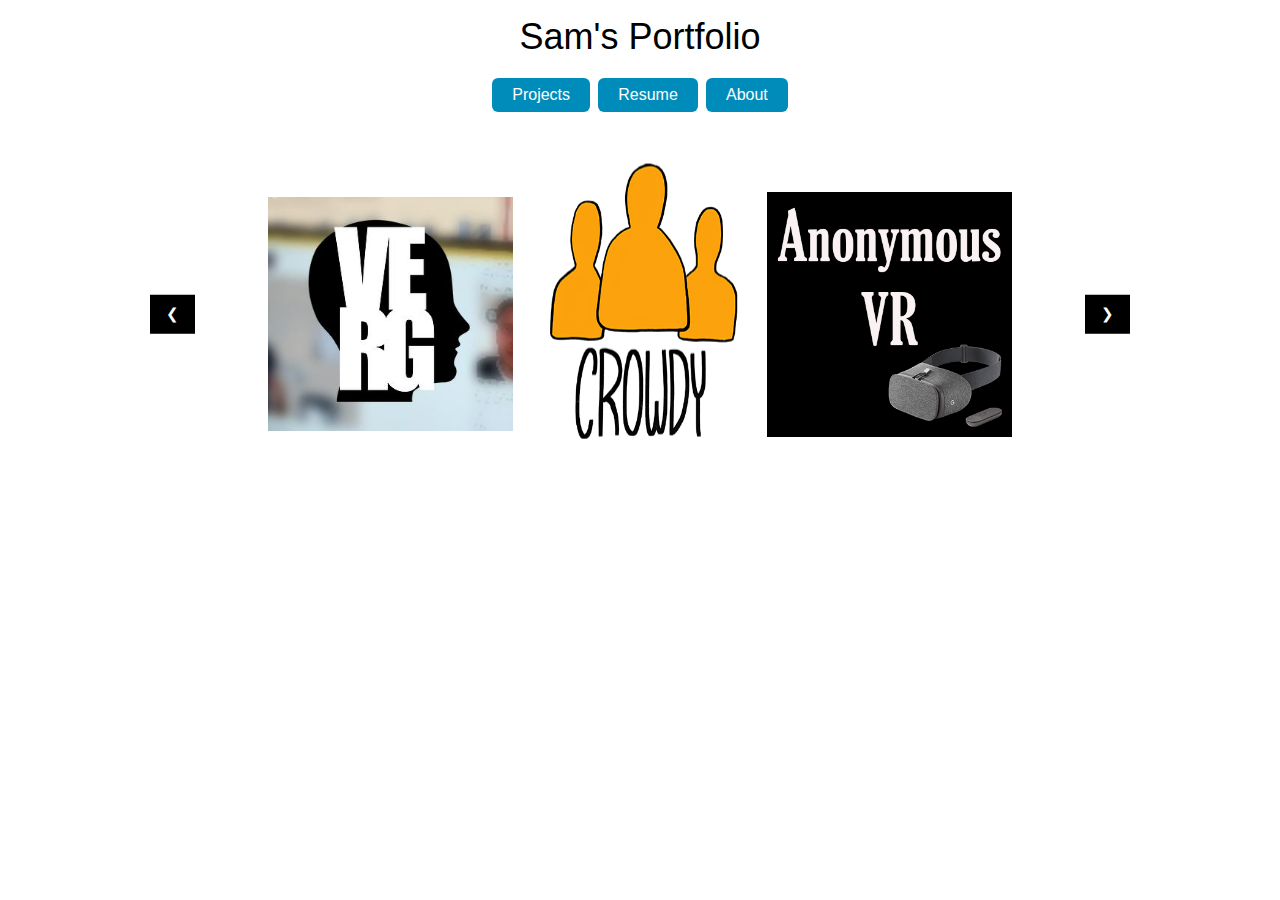
==== index.html @ 486b2d96 "Added Tomb Defender" ====
<html>
  <head>
    <meta charset="utf-8">
    <link rel="stylesheet" type="text/css" href="./css/main.css">
    <link href="https://fonts.googleapis.com/css?family=Niramit" rel="stylesheet">
    <link rel="stylesheet" href="https://www.w3schools.com/w3css/4/w3.css">
    <script src="https://code.jquery.com/jquery-3.3.1.slim.min.js" integrity="sha384-q8i/X+965DzO0rT7abK41JStQIAqVgRVzpbzo5smXKp4YfRvH+8abtTE1Pi6jizo" crossorigin="anonymous"></script>
    <script src="https://cdnjs.cloudflare.com/ajax/libs/popper.js/1.14.3/umd/popper.min.js" integrity="sha384-ZMP7rVo3mIykV+2+9J3UJ46jBk0WLaUAdn689aCwoqbBJiSnjAK/l8WvCWPIPm49" crossorigin="anonymous"></script>
    <script src="https://stackpath.bootstrapcdn.com/bootstrap/4.1.3/js/bootstrap.min.js" integrity="sha384-ChfqqxuZUCnJSK3+MXmPNIyE6ZbWh2IMqE241rYiqJxyMiZ6OW/JmZQ5stwEULTy" crossorigin="anonymous"></script>
    <title>Sam's Website</title>
  </head>
  <body>
    <h1 align="center">Sam's Portfolio</h1>
    <div class="row" align="center">
      <a href="index.html"><button type="button" class="button">Projects</button></a>
      <a href="resume.html"><button type="button" class="button">Resume</button></a>
      <a href="about.html"><button type="button" class="button">About</button></a>
    </div>
    <div class="w3-content w3-display-container" align="center">
      <div class="mySlides">
        <div class="row">
          <img class="image" onclick="myFunction('vergId')" src="./Images/verg.png" style="width:25%">
          <img class="image" onclick="myFunction('crowdyId')" src="./Images/crowdy.png" style="width:25%; height:44%;">
          <img class="image" onclick="myFunction('anonymousId')" src="./Images/anonymous.png" style="width:25%">
        </div>
      </div>
      <div class="mySlides">
        <div class="row">
          <img class="image" onclick="myFunction('tombDefenderId')" src="./Images/tomb-defender.png" style="width:25%; height:44%;">
          <img class="image" onclick="myFunction('astroWebId')" src="./Images/astro-web.png" style="width:25%">
          <img class="image" onclick="myFunction('voxelcadeId')" src="./Images/voxelcade.png" style="width:25%">
        </div>
      </div>
      <div class="mySlides">
        <div class="row">
          <img class="image" onclick="myFunction('holoId')" src="./Images/Dr.Holo.png" style="width:25%; height:44%;">
          <img class="image" onclick="myFunction('vrSelfDefenseId')" src="./Images/vrselfdefense.jpg" style="width:25%">
          <img class="image" onclick="myFunction('dungeonRunnerVRId')" src="./Images/dungeon_runner_vr.png" style="width:25%">
        </div>
      </div>
      <div class="mySlides">
        <div class="row">
          <img class="image" onclick="myFunction('tinfId')" src="./Images/tinf_icon.png" style="width:25%">
          <img class="image" onclick="myFunction('strandedId')" src="./Images/Stranded_Icon.jpg" style="width:25%">
          <img class="image" onclick="myFunction('initiative9Id')" src="./Images/Initiative_9_Project.jpg" style="width:25%">
        </div>
      </div>
      <!-- <div class="mySlides">
        <div class="row">
          <img class="image" onclick="myFunction('photoshopId')" src="./Images/Photoshop.png" style="width:25%">
          <img class="image" onclick="myFunction('digitalArtId')" src="./Images/Digital_Art.png" style="width:25%">
          <img class="image" onclick="myFunction('drawingId')" src="./Images/drawing.png" style="width:25%">
        </div>
      </div> -->
      <button class="w3-button w3-black w3-display-left" onclick="plusDivs(-1)">&#10094;</button>
      <button class="w3-button w3-black w3-display-right" onclick="plusDivs(1)">&#10095;</button>
    </div>

    <div id="vergId" style="display: none;">
      <h2 align="center">Virtual Experiences for Dyslexia Awarness</h2>
      <div align="center">
        <iframe width="560" height="315" src="https://www.youtube.com/embed/rMnfaPjMwcc" frameborder="0" allow="accelerometer; autoplay; encrypted-media; gyroscope; picture-in-picture" allowfullscreen></iframe>
      </div>
      <div class="description" style="margin: 0 auto; width:50%;">
    		<h3>Undergraduate Research Project being developed in Unity and later going to be exported to WebGL. The project is for pediatricians-in-training to practice their screening skills for Autism Spectrum Disorder (ASD), in order to help detect ASD in the child's earlier ages. The above video is a demo of one of our updates. It is recorded by my fellow Ph.D. collaborator.</h3>
    	</div>
    	<div align="center">
    		<a href="http://www.ufverg.com/"><h3 style="color: midnightblue">Check out the website for the research group!</h3></a>
    	</div>
    </div>
    <div id="crowdyId" style="display: none;">
      <h2 align="center">Crowdy</h2>
      <div class="description" style="margin: 0 auto; width:50%;">
    		<h3>Web app being developed for Software Engineering that finds the local Gainesville theaters, displays their movies, and shows how crowded they are based on user and employee input. I am working on the Google Maps API and the Angular front-end for the Movies Tab.</h3>
    	</div>
      <div align="center">
    		<a href="https://crowdy-group2.herokuapp.com/"><h3 style="color: midnightblue">Check it out!</h3></a>
    	</div>
      <div align="center">
        <a href="https://github.com/cen3031group2/Crowdy" target="_blank" style="text-decoration: none">
          <img src="Images/GitHub-Mark-120px-plus.png" alt="Github" style="width: 50px; margin: auto;" >
        </a>
      </div>
    </div>
    <div id="anonymousId" style="display: none;">
      <h2 align="center">Anonymous VR</h2>
      <div class="description" style="margin: 0 auto; width:50%;">
    		<h3>A multiplayer VR App for the Google Daydream that is being developed for GatorVR, the VR club that I run. Anonymous is an online social support group where players can meet up and have a group therapy session anonymously and freely.</h3>
    	</div>
      <div align="center">
        <a href="https://github.com/UFGatorVR/Anonymous/tree/voice" target="_blank" style="text-decoration: none">
          <img src="Images/GitHub-Mark-120px-plus.png" alt="Github" style="width: 50px; margin: auto;" >
        </a>
      </div>
    </div>
    <div id="tombDefenderId" style="display: none;">
      <h2 align="center">Tomb Defender</h2>
      <div align="center" class="row">
        <img src="Images/screen.png" style="width:25%; height:auto;">
        <img src="Images/screen2.png" style="width:22.5%; height:auto;">
        <img src="Images/screen3.png" style="width:19.9%; height:auto;">
      </div>
      <div class="description" style="margin: 0 auto; width:50%;">
    		<h3>Unity 3D game developed for the Tomb Raider Itch.io Game Jam. It features a character animated through Mixamo fighting off spawned enemies.</h3>
    	</div>
      <div align="center">
    		<a href="https://itch.io/jam/tomb-raider-jam/rate/333952"><h3 style="color: midnightblue">Here is my submission</h3></a>
    	</div>
    </div>
    <div id="astroWebId" style="display: none;">
      <h2 align="center">The Astro Web</h2>
      <div class="description" style="margin: 0 auto; width:50%;">
    		<h3>Game made for the Game Off 2018 hosted by GitHub on Itch.io. For this year's theme, hybrid, I focused on combining different mediums of games: 2D, 3D, AR, and VR. </h3>
    	</div>
      <div align="center">
    		<a href="https://itch.io/jam/game-off-2018/rate/332162"><h3 style="color: midnightblue">Here is my submission</h3></a>
    	</div>
    </div>
    <div id="voxelcadeId" style="display: none;">
      <h2 align="center">VoxelCade VR</h2>
      <div align="center">
        <iframe src="https://player.vimeo.com/video/302171205" width="640" height="361" frameborder="0" webkitallowfullscreen mozallowfullscreen allowfullscreen></iframe>
      </div>
      <div class="description" style="margin: 0 auto; width:50%;">
    		<h3>VR Deungeon Crawler Adventure Game made for my AI for Games class. I worked on integrating VR, fighting mechanics, and the final boss, which was a whack-a-mole simulator where the moles came up with filtered randomness. We received a 4.56/5 Overall Average on Game Day Feedback and I received a 9.83/10 Peer Evaluation from my teammates.</h3>
    	</div>
      <div align="center">
    		<a href="https://github.com/sgarcia22/VoxelcadeVR" target="_blank" style="text-decoration: none">
    			<img src="Images/GitHub-Mark-120px-plus.png" alt="Github" style="width: 50px; margin: auto;" >
    		</a>
    	</div>
    </div>
    <div id="holoId" style="display: none;">
      <h2 align="center">Dr. Holo</h2>
    	<div align="center">
    		<iframe src="https://player.vimeo.com/video/238241900" width="640" height="331" frameborder="0" webkitallowfullscreen mozallowfullscreen allowfullscreen></iframe>
    	</div>
    	<div class="description" style="margin: 0 auto; width:50%;">
    		<h3>Hololens AR App developed in Unity. The application focuses on optimizing patient care and reduce medical errors. The app's purpose is to provide Dr.’s and rotating medical staff “hands free” access to interact with patient information on inter-hospital secure medical database with potential to view Medical Imaging (MRI, Xray, Ultrasound) data in 3D to assist with treatment plan. I worked on initial UI design and implemented searching algorithm to retrieve patient information based on their Medical Record Number (MRN). I led four other members. </h3>
    	</div>
    	<div align="center">
    		<a href="https://devpost.com/software/dr-holo" target="_blank">
    			<img src="Images/devpost_logo.png" alt="DevPost" style="width: 200px; ">
    		</a>
    	</div>
    	<div align="center">
    		<a href="https://github.com/Reality-Virtually-Hackathon/Dr.Holo" target="_blank" style="text-decoration: none">
    			<img src="Images/GitHub-Mark-120px-plus.png" alt="Github" style="width: 50px; margin: auto;" >
    		</a>
    	</div>
    </div>
    <div id="vrSelfDefenseId" style="display: none;">
      <h2 align="center">VR Self-Defense</h2>
    	<div align="center">
    		<iframe src="https://player.vimeo.com/video/252023110" width="640" height="360" frameborder="0" webkitallowfullscreen mozallowfullscreen allowfullscreen></iframe>
    	</div>
    	<div class="description" style="margin: 0 auto; width:50%;">
    		<h3>There are countless reports of people being sexually and physically assaulted everyday. This application hopes to reduce the number of those occurrences by offering a self-defense virtual reality class to the public for free.
    		I worked on game flow, detecting sphere collision and checking if the player violated any rules or took too long to hit the spheres. I also helped set up U.I., initial scenes, music, Oculus Touch controls, and haptics.
    		The project was developed in Unity3D in under 36 hours for the Swamphacks 2018 Hackathon and uses the Oculus Rift and Touch controllers. </h3>
    	</div>
    	<div align="center">
    		<a href="https://devpost.com/software/vr-self-defense" target="_blank">
    			<img src="Images/devpost_logo.png" alt="DevPost" style="width: 200px; ">
    		</a>
    	</div>
    	<div align="center">
    		<a href="https://github.com/sgarcia22/VR-Self-Defense" target="_blank" style="text-decoration: none">
    			<img src="Images/GitHub-Mark-120px-plus.png" alt="Github" style="width: 50px; margin: auto;" >
    		</a>
    	</div>
    </div>
    <div id="dungeonRunnerVRId" style="display: none;">
      <h2 align="center">Dungeon Runner VR</h2>
    	<div align="center">
    		<iframe src="https://player.vimeo.com/video/249349021" width="640" height="360" frameborder="0" webkitallowfullscreen mozallowfullscreen allowfullscreen></iframe>
    	</div>
    	<div class="description" style="margin: 0 auto; width:50%;">
    		<h3>Unity 3D Project developed for the Google Cardboard and Android. The game is an infinite runner in which the player can rotate their heads to move sideways, jump by looking upwards and pressing the trigger button, and slide by looking downwards and pressing the trigger button. Although the project development period ran from June to December, I took approximately 2-3 months to build it. I learned more about procedural generation, how to use the Google Cardboard with Unity, effectively incorporating the Cardboard into the controls, and creating an effective yet simple User Interface to display information. </h3>
    	</div>
    	<div align="center">
    		<a href="https://play.google.com/store/apps/details?id=com.BlueBunnyGamer.DungeonRunnerVR&hl=en" target="_blank">
    			<img src="Images/google_play.png" alt="Google Play" style="width: 300px; ">
    		</a>
    	</div>
    </div>
    <div id="tinfId" style="display: none;">
      <h2 align="center">There is no Floor</h2>
    	<div align="center">
    		<iframe src="https://player.vimeo.com/video/233252838" width="640" height="360" frameborder="0" webkitallowfullscreen mozallowfullscreen allowfullscreen></iframe>
    	</div>

    	<div class="description" style="margin: 0 auto; width:50%;">
    		<h3>Android 2D Platformer developed in Unity. The player dodges incoming obstacles from under them, competing against others online while trying their hand at the achievements. </h3>
    	</div>
    	<div align="center">
    		<a href="https://play.google.com/store/apps/details?id=com.BlueBunnyGamer.ThereIsNoFloor&hl=en" target="_blank">
    			<img src="Images/google_play.png" alt="Google Play" style="width: 300px; ">
    		</a>
    	</div>
    	<div align="center">
    		<a href="https://github.com/sgarcia22/There-is-no-Floor" target="_blank" style="text-decoration: none">
    			<img src="Images/GitHub-Mark-120px-plus.png" alt="Github" style="width: 50px; margin: auto;" >
    		</a>
    	</div>
    </div>
    <div id="strandedId" style="display: none;">
      <h2 align="center">Stranded</h2>
    	<div align="center">
    		<iframe src="https://player.vimeo.com/video/238283368" width="640" height="360" frameborder="0" webkitallowfullscreen mozallowfullscreen allowfullscreen></iframe>
    	</div>
    	<div class="description" style="margin: 0 auto; width:50%;">
    		<h3>Unity 3D Project developed for the Oculus Rift during the 2017 Summer Term; we had a team of five members. The user is placed in a town that has just been hit by a hurricane. The goal is to create a simulation of what to do in such a situation. I worked on creating the basic scene, constructing the water area and its script, and making the User Interface.</h3>
    	</div>
    	<div align="center">
    		<a href="https://github.com/mohanzalake/Stranded" target="_blank" style="text-decoration: none">
    			<img src="Images/GitHub-Mark-120px-plus.png" alt="Github" style="width: 50px; margin: auto;" >
    		</a>
    	</div>
    </div>
    <div id="initiative9Id" style="display: none;">
      <h2 align="center">Initiative 9</h2>
    	<div align="center">
    	<iframe src="https://player.vimeo.com/video/238283414" width="640" height="360" frameborder="0" webkitallowfullscreen mozallowfullscreen allowfullscreen></iframe>
    	</div>
    	<div class="description" style="margin: 0 auto; width:50%;">
    		<h3>Programming Fundamentals 2 Project coded in C++ and Qt. I was in a team with five other members. The purpose of the game is to shoot incoming enemy spaceships and simultaneously dodge approaching bullets. I worked on the User Interface along with the art.</h3>
    	</div>
    	<div align="center">
    		<a href="https://github.com/Kroronos/Term-Project-Team-9" target="_blank" style="text-decoration: none">
    			<img src="Images/GitHub-Mark-120px-plus.png" alt="Github" style="width: 50px; margin: auto;" >
    		</a>
    	</div>
    </div>
    <!-- <div id="photoshopId" style="display: none;">
    </div>
    <div id="digitalArtId" style="display: none;">
    </div>
    <div id="drawingId" style="display: none;">
    </div> -->

    <script>
      // from: https://www.w3schools.com/w3css/w3css_slideshow.asp
      var slideIndex = 1;
      showDivs(slideIndex);

      var previousId = undefined;

      function plusDivs(n) {
        showDivs(slideIndex += n);
      }

      function showDivs(n) {
        var i;
        var x = document.getElementsByClassName("mySlides");
        if (n > x.length) {slideIndex = 1}
        if (n < 1) {slideIndex = x.length}
        for (i = 0; i < x.length; i++) {
           x[i].style.display = "none";
        }
        x[slideIndex-1].style.display = "block";
      }
      // end code from w3schools

      function myFunction(id) {
        console.log (id);
        if (previousId != undefined) {
          vartemp = document.getElementById(previousId);
          vartemp.style.display = "none";
          previousId = id;
        }
        else {
          previousId = id;
        }
        var e = document.getElementById(id);
        if (e.style.display === "none") {
            e.style.display = "block";
        } else {
            e.style.display = "none";
        }
      }

    </script>

    </body>
  </body>
</html>
---- css/main.css ----
h1 {
  font-family: 'Niramit', sans-serif;
  font-size: 100px;
}

p {
  font-family: 'Niramit', sans-serif;
  font-size: 30px;
}

.image:hover {
  opacity: .8;
  transition: .10s ease;
  background-color: #008CBA;
  cursor: pointer;
}

.button {
  background-color: #4CAF50; /* Green */
      border: none;
      color: white;
      background-color: #008CBA;
      padding: 5px 20px;
      text-align: center;
      text-decoration: none;
      display: inline-block;
      font-size: 16px;
      margin: 4px 2px;
      transition-duration: 0.4s;
      cursor: pointer;
      border-radius: 6px;
}

.button:hover {
  background-color: #4CAF50;
  color: white;
}
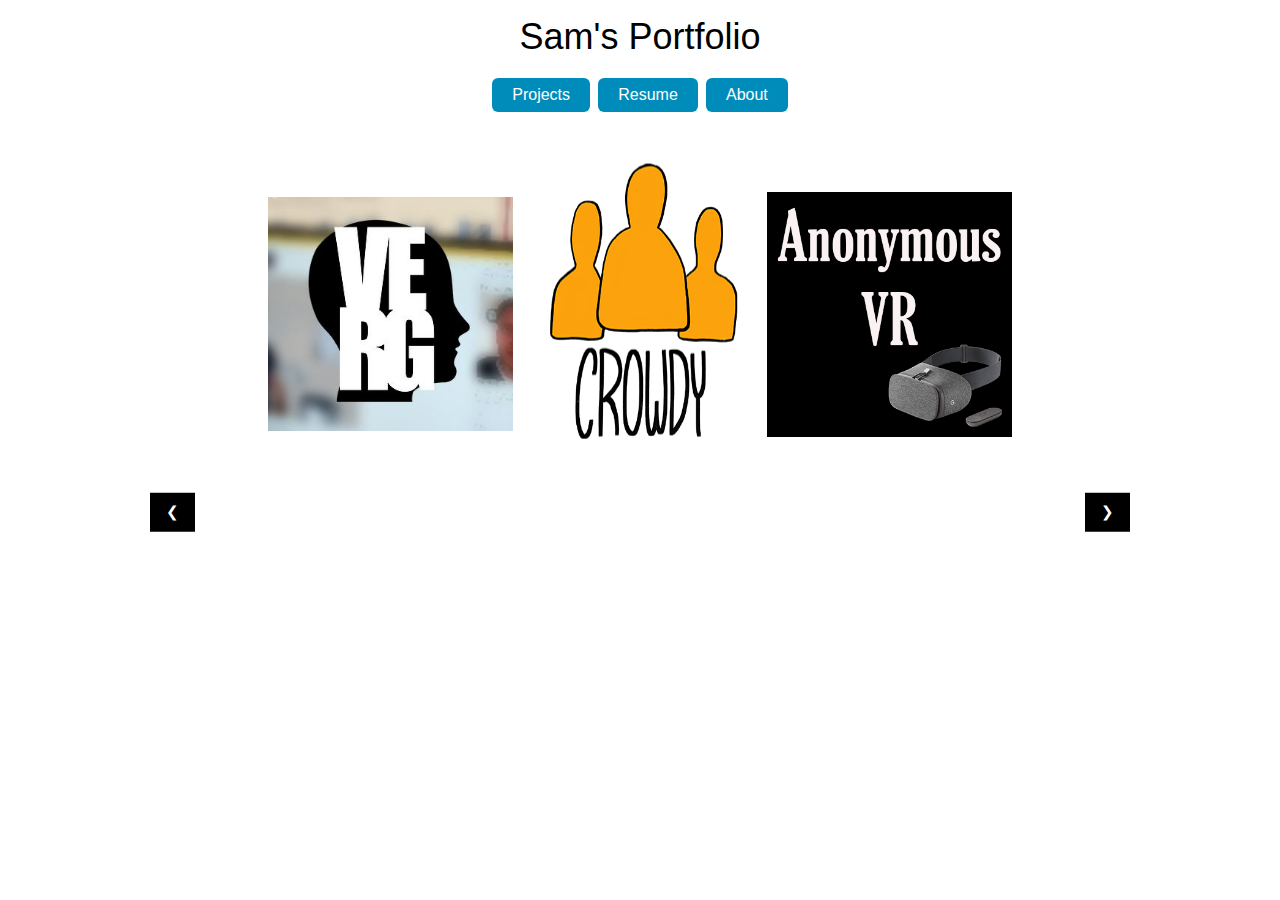
==== commit 6222313c: "Added Projects" ====
--- a/index.html
+++ b/index.html
@@ -24,9 +24,17 @@
           <img class="image" onclick="myFunction('anonymousId')" src="./Images/anonymous.png" style="width:25%">
         </div>
       </div>
-      <div class="mySlides">
-        <div class="row">
-          <img class="image" onclick="myFunction('tombDefenderId')" src="./Images/tomb-defender.png" style="width:25%; height:44%;">
+	  <div class="w3-content w3-display-container" align="center">
+      <div class="mySlides">
+        <div class="row">
+          <img class="image" onclick="myFunction('cocoaChaser')" src="./Images/cocoaChaser.png" style="width:25%; height:27%;">
+          <img class="image" onclick="myFunction('beatMaster')" src="./Images/beatMaster.png" style="width:25%;">
+          <img class="image" onclick="myFunction('lateForWork')" src="./Images/lateForWorkIcon.png" style="width:25%">
+        </div>
+      </div>
+      <div class="mySlides">
+        <div class="row">
+          <img class="image" onclick="myFunction('tombDefenderId')" src="./Images/tomb-defender.png" style="width:25%; height:27%;">
           <img class="image" onclick="myFunction('astroWebId')" src="./Images/astro-web.png" style="width:25%">
           <img class="image" onclick="myFunction('voxelcadeId')" src="./Images/voxelcade.png" style="width:25%">
         </div>
@@ -59,7 +67,7 @@
     <div id="vergId" style="display: none;">
       <h2 align="center">Virtual Experiences for Dyslexia Awarness</h2>
       <div align="center">
-        <iframe width="560" height="315" src="https://www.youtube.com/embed/rMnfaPjMwcc" frameborder="0" allow="accelerometer; autoplay; encrypted-media; gyroscope; picture-in-picture" allowfullscreen></iframe>
+        <iframe width="560" height="315" src="https://www.youtube.com/embed/ge4RbfqLFOM" frameborder="0" allow="accelerometer; autoplay; encrypted-media; gyroscope; picture-in-picture" allowfullscreen></iframe>
       </div>
       <div class="description" style="margin: 0 auto; width:50%;">
     		<h3>Undergraduate Research Project being developed in Unity and later going to be exported to WebGL. The project is for pediatricians-in-training to practice their screening skills for Autism Spectrum Disorder (ASD), in order to help detect ASD in the child's earlier ages. The above video is a demo of one of our updates. It is recorded by my fellow Ph.D. collaborator.</h3>
@@ -84,8 +92,11 @@
     </div>
     <div id="anonymousId" style="display: none;">
       <h2 align="center">Anonymous VR</h2>
-      <div class="description" style="margin: 0 auto; width:50%;">
-    		<h3>A multiplayer VR App for the Google Daydream that is being developed for GatorVR, the VR club that I run. Anonymous is an online social support group where players can meet up and have a group therapy session anonymously and freely.</h3>
+      <div align="center">
+        <iframe width="560" height="315" src="https://www.youtube.com/embed/vIR-h8AGstE" frameborder="0" allow="accelerometer; autoplay; encrypted-media; gyroscope; picture-in-picture" allowfullscreen></iframe>
+      </div>
+      <div class="description" style="margin: 0 auto; width:50%;">
+    		<h3>A multiplayer VR App for the Google Daydream that is being developed for GatorVR, the VR club that I run. Anonymous is an online social support group where players can meet up and have a group therapy session anonymously and freely. Video made by group member Luis Garcia.</h3>
     	</div>
       <div align="center">
         <a href="https://github.com/UFGatorVR/Anonymous/tree/voice" target="_blank" style="text-decoration: none">
@@ -93,6 +104,50 @@
         </a>
       </div>
     </div>
+	
+	<div id="cocoaChaser" style="display: none;">
+      <h2 align="center">Cocoa Chaser</h2>
+      <div align="center">
+        <iframe width="560" height="315" src="https://www.youtube.com/embed/jUu5Zi5cRok" frameborder="0" allow="accelerometer; autoplay; encrypted-media; gyroscope; picture-in-picture" allowfullscreen></iframe>
+      </div>
+      <div class="description" style="margin: 0 auto; width:50%;">
+    		<h3>A 3D Unreal Engine game made with Michael Kummer over the span of two days. The game requires the player, coffee cup, to collect all of the cocoas in order to remain warm. They must collect all the cocoas before the timer ends. I worked on the collectibles, the score, and the timer. Video made by Michael.</h3>
+    	</div>
+      <div align="center">
+        <a href="https://github.com/sgarcia22/CocoaChaser" target="_blank" style="text-decoration: none">
+          <img src="Images/GitHub-Mark-120px-plus.png" alt="Github" style="width: 50px; margin: auto;" >
+        </a>
+      </div>
+	  <div align="center">
+    		<a href="https://randompast.itch.io/cocoachaser"><h3 style="color: midnightblue">Here is our submission</h3></a>
+		</div>
+    </div>
+	<div id="beatMaster" style="display: none;">
+      <h2 align="center">Beat Master VR</h2>
+      <img src="Images/beatMasterImage.png" style="width:25%; height:auto;">
+      <div class="description" style="margin: 0 auto; width:50%;">
+    		<h3>A beat game with inspiration taken from Beat Saber. The user has to point at the incoming randomly places blocks and press the Google Cardboard button in accordance with the beat.</h3>
+    	</div>
+      <div align="center">
+    		<a href="https://play.google.com/store/apps/details?id=com.bluebunnygamer.BeatMasterVR&hl=en" target="_blank">
+    			<img src="Images/google_play.png" alt="Google Play" style="width: 300px; ">
+    		</a>
+    	</div>
+    </div>
+	<div id="lateForWork" style="display: none;">
+      <h2 align="center">Late For Work VR</h2>
+      <img src="Images/lateForWorkImage.png" style="width:25%; height:auto;">
+      <div class="description" style="margin: 0 auto; width:50%;">
+    		<h3>VR Google Cardboard game made for Android in which you cross the road to avoid the cars.</h3>
+    	</div>
+      <div align="center">
+    		<a href="https://play.google.com/store/apps/details?id=com.bluebunnygamer.LateForWorkVR&hl=en" target="_blank">
+    			<img src="Images/google_play.png" alt="Google Play" style="width: 300px; ">
+    		</a>
+    	</div>
+    </div>
+	
+	
     <div id="tombDefenderId" style="display: none;">
       <h2 align="center">Tomb Defender</h2>
       <div align="center" class="row">
@@ -115,6 +170,11 @@
       <div align="center">
     		<a href="https://itch.io/jam/game-off-2018/rate/332162"><h3 style="color: midnightblue">Here is my submission</h3></a>
     	</div>
+      <div align="center">
+        <a href="https://github.com/sgarcia22/TheAstroWeb" target="_blank" style="text-decoration: none">
+          <img src="Images/GitHub-Mark-120px-plus.png" alt="Github" style="width: 50px; margin: auto;" >
+        </a>
+      </div>
     </div>
     <div id="voxelcadeId" style="display: none;">
       <h2 align="center">VoxelCade VR</h2>
@@ -130,6 +190,7 @@
     		</a>
     	</div>
     </div>
+	
     <div id="holoId" style="display: none;">
       <h2 align="center">Dr. Holo</h2>
     	<div align="center">
@@ -184,6 +245,7 @@
     		</a>
     	</div>
     </div>
+	
     <div id="tinfId" style="display: none;">
       <h2 align="center">There is no Floor</h2>
     	<div align="center">
